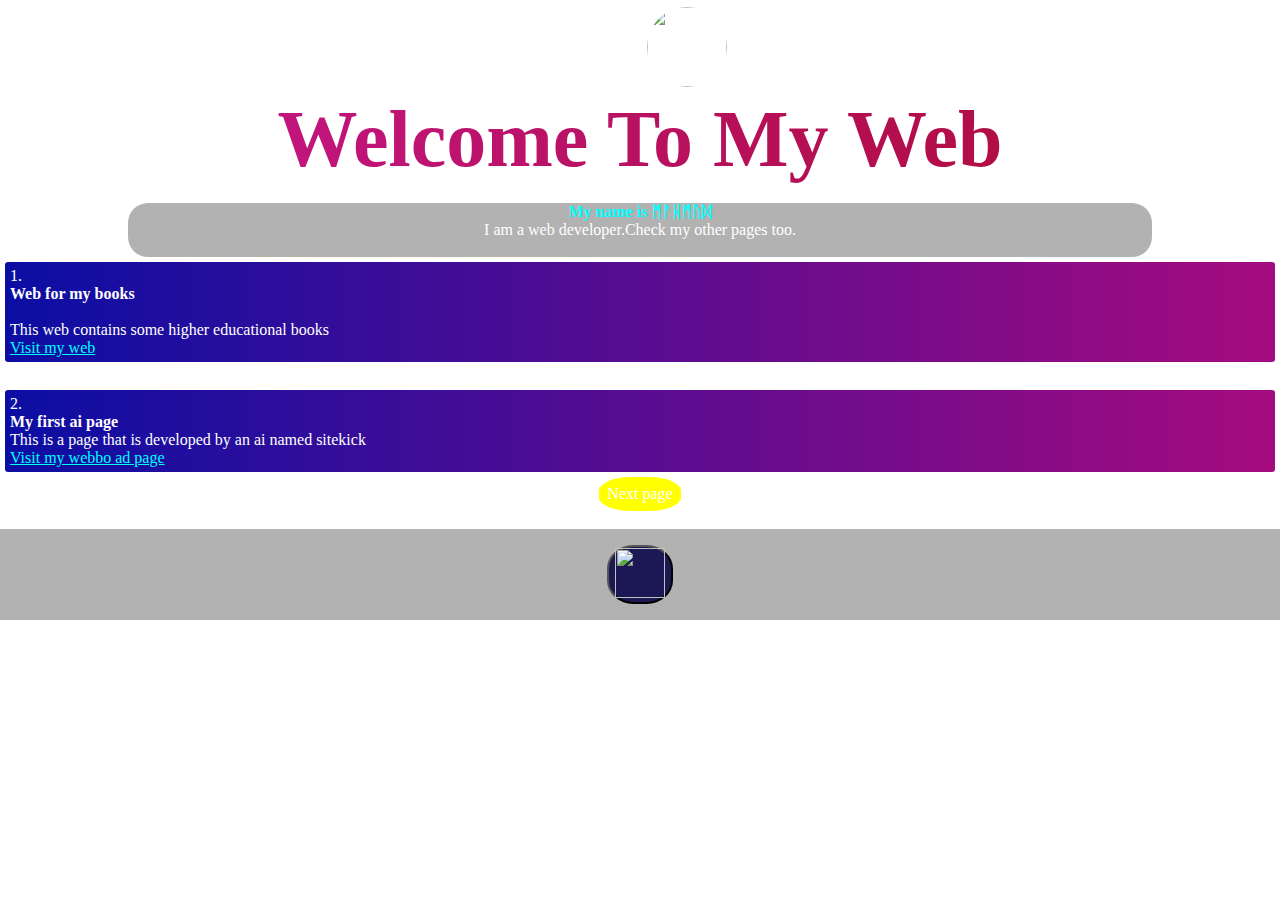
==== index.html @ 9ee57d07 "" ====
<!DOCTYPE html>
<html la="en">
  <head>
    <link rel="stylesheet" type="text/css" href="index.css">
    <meta charset="UTF-8">
    <meta name="viewport" content="width=device-width, initial-scale=1>
    <link rel="icon" type="image/png" href="https://i.ibb.co/MkRtPv7/1671002750835.png?w=128&h=&auto=compress&dpr=1&fit=max">
    <link rel="apple-touch-icon" href="https://i.ibb.co/MkRtPv7/1671002750835.png?w=192&h=&auto=compress&dpr=1&fit=max">
    <title>
    webbo
    </title>
  </head>
  <body>
    <img id="logo" src="https://i.ibb.co/Lh1xSD9/Untitled-design-removebg-preview.png">
    <p>
      <div class="head-container">
        <h1 class="headline">Welcome To My Web</h1>
      </div>
        </p><br>
  <p>

    <div class="identity">
      <h4 style="color:cyan;">My name is <strong>ᛗᚨᚺᛗᚢᛞ</strong><br></h4>
      <p>I am a web developer.Check my other pages too.</p><br>
    </div>
 
  <div id="bookcard">
    1.
    <h4>Web for my books</h4><br>
    This web contains some higher educational books<br>
    <a href="https://mbook.netlify.com" type="button">Visit my web</a>
  </div><br>
  <div id="bookcard">
    2.
    <h4>My first ai page</h4>
    This is a page that is developed by an ai named sitekick<br>
    <a href="webbointro">Visit my webbo ad page</a>
  </div>
     <div style="display: flex; justify-content: center;"><br><a style="all: unset; background-color: yellow; border-radius: 40%; padding: 0.5em 0.5em; display: flex; justify-content: center;" type="button" href="next">Next page</a></div><br>
    <div class="btn-container">
     <!__ Donate me __>
     <button style="border-radius: 2px; background-color: rgb(27, 24, 83); border-radius: 40%;"><img style="width: 50px;height: 50px;" src="https://i.ibb.co/xY8pmTh/facebook-like-butto-1156301672887cxlbmue9-removebg-preview.png"></button>
     <script type="text/javascript" class="coffee-btn" src="https://cdnjs.buymeacoffee.com/1.0.0/button.prod.min.js" data-name="bmc-button" data-slug="mahmud" data-color="#ffff00" data-emoji="☕" data-font="Cookie" data-text="Buy me a coffee" data-outline-color="#000000" data-font-color="#000000" data-coffee-color="#FFDD00" ></script>
    </div>
      <footer>
        <script class="cn_chat" id="cid0020000332073528414" data-cfasync="false" async src="//st.chatango.com/js/gz/emb.js" style="width: 188px;height: 300px;">
          {"handle":"webdis","arch":"js","styles":{"a":"ffffff","b":89,"c":"000000","d":"000000","f":89,"i":89,"k":"ffffff","l":"ffffff","m":"ffffff","o":89,"p":"10","q":"ffffff","r":89,"pos":"br","cv":1,"cvfnt":"serif, sans-serif","cvfntw":"lighter","cvbg":"ffffff","cvbga":89,"cvfg":"ffff6f","cvw":200,"cvh":30,"ticker":1}}
        </script>
      </footer>
    </body>
</html>
---- index.css ----
:root{
    fsty: fade 1s ease-in 1s;
}
*{
    margin: auto auto;
    padding: auto;
    border: 100%;
    animation: fade 1s ease-in 1s;
    background-size: cover;
    size: 100%;
}
#logo{
    height: 5em;
    width: 5em;
    border-radius: 50%;
    margin: auto 50%;
    padding:7px;
    animation: var(fsty) ;
}
.headline{
    text-align: center;
    font-size: 5em;
    background: linear-gradient(to left, #ab0a30, rgb(199, 24, 146));
    -webkit-background-clip: text;
    -webkit-text-fill-color: transparent;
    animation: var(fsty);
    pointer-events: none;
}
@keyframes fade {
    0%{
        opacity: 0;
    }
    50%{
        opacity: 0.5;
    }
    100%{
        opacity: 1;
    }
}
#bookcard{
    background-color: rgba(0,0,0,0.3);
    padding: 0.3125em;
    margin: 0.3125em;
    border-radius: 0.1875em;
    background: linear-gradient(to right, rgb(11, 14, 163), rgb(165, 11, 127));
    animation: var(fsty);
}
body{
    color: white;
    background-image: url("https://encrypted-tbn0.gstatic.com/images?q=tbn:ANd9GcT-I_yD8PL69ru-3HMPNxVqNF3T8J6Vp2APLg&usqp=CAU");
    background-repeat: no-repeat;
    background-attachment: scroll,local;
    background-size: cover;
}
.identity{
    text-align: center;
    background-color: rgba(0,0,0,0.3);
    margin: auto 10%;
    border-radius: 20px;
    animation: var(fsty);
}
a{
    color: cyan;
    animation: var(fsty);
}
.btn-container{
    background-color: rgba(0,0,0,0.3);
    display: flex;
    justify-content: center;
    padding: 1rem;
    animation: var(fsty);
}
.cn_chat{
    position: fixed;
    animation: var(fsty);
}
@media (max-width:500px){
    *{
        font-size: medium;
        margin: auto auto;
    }
    .headline{
        font-size: larger;
    }
    #logo{
        margin: auto;
    }
}
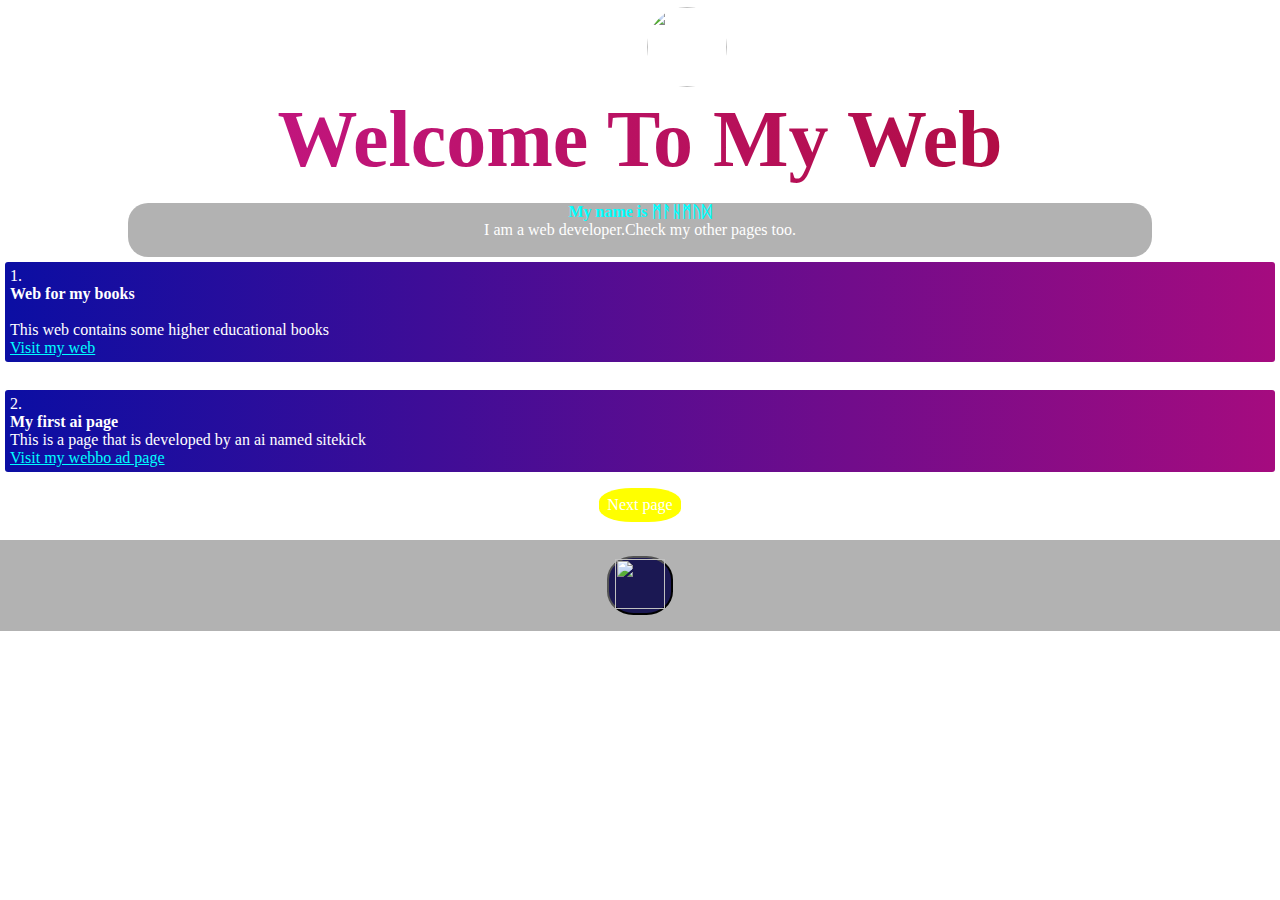
==== commit 0f114951: "" ====
--- a/index.html
+++ b/index.html
@@ -36,7 +36,7 @@
     This is a page that is developed by an ai named sitekick<br>
     <a href="webbointro">Visit my webbo ad page</a>
   </div>
-     <div style="display: flex; justify-content: center;"><br><a style="all: unset; background-color: yellow; border-radius: 40%; padding: 0.5em 0.5em; display: flex; justify-content: center;" type="button" href="next">Next page</a></div><br>
+     <div style="display: flex; justify-content: center; margin-top: 1em;"><br><a style="all: unset; background-color: yellow; border-radius: 40%; padding: 0.5em 0.5em;" type="button" href="next">Next page</a></div><br>
     <div class="btn-container">
      <!__ Donate me __>
      <button style="border-radius: 2px; background-color: rgb(27, 24, 83); border-radius: 40%;"><img style="width: 50px;height: 50px;" src="https://i.ibb.co/xY8pmTh/facebook-like-butto-1156301672887cxlbmue9-removebg-preview.png"></button>
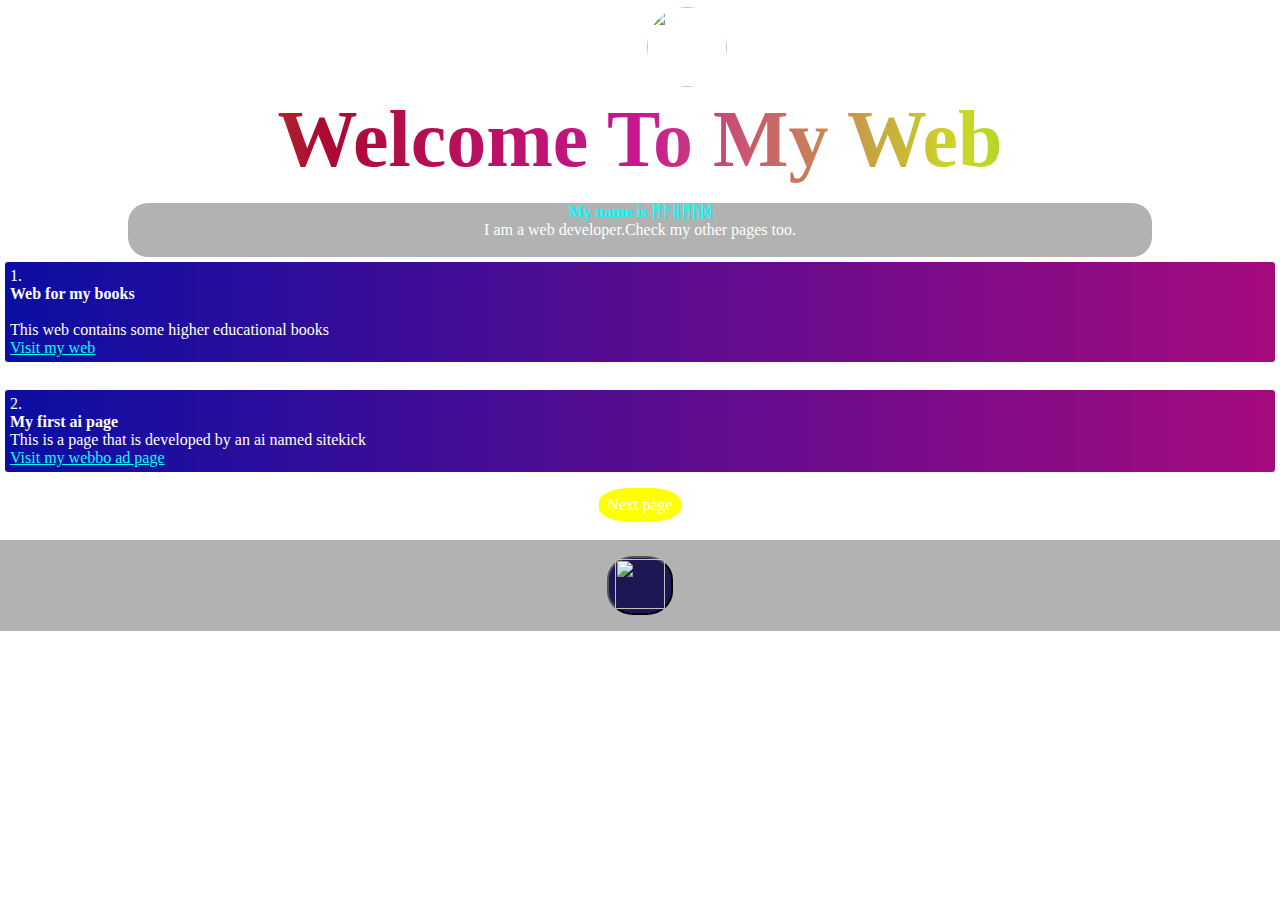
==== commit f1b55868: "Update index.html" ====
--- a/index.html
+++ b/index.html
@@ -4,14 +4,14 @@
     <link rel="stylesheet" type="text/css" href="index.css">
     <meta charset="UTF-8">
     <meta name="viewport" content="width=device-width, initial-scale=1>
-    <link rel="icon" type="image/png" href="https://i.ibb.co/MkRtPv7/1671002750835.png?w=128&h=&auto=compress&dpr=1&fit=max">
-    <link rel="apple-touch-icon" href="https://i.ibb.co/MkRtPv7/1671002750835.png?w=192&h=&auto=compress&dpr=1&fit=max">
+    <link rel="icon" type="image/png" href="https://i.ibb.co/6YjxQ2C/20230109-194001.png?w=128&h=&auto=compress&dpr=1&fit=max">
+    <link rel="apple-touch-icon" href="https://i.ibb.co/6YjxQ2C/20230109-194001.png?w=192&h=&auto=compress&dpr=1&fit=max">
     <title>
     webbo
     </title>
   </head>
   <body>
-    <img id="logo" src="https://i.ibb.co/Lh1xSD9/Untitled-design-removebg-preview.png">
+    <img id="logo" src="https://i.ibb.co/YPYJNJs/20230109-194257-removebg-preview.png">
     <p>
       <div class="head-container">
         <h1 class="headline">Welcome To My Web</h1>
--- a/index.css
+++ b/index.css
@@ -20,7 +20,7 @@
 .headline{
     text-align: center;
     font-size: 5em;
-    background: linear-gradient(to left, #ab0a30, rgb(199, 24, 146));
+    background: linear-gradient(to right, #cad925, #ab0a30, rgb(199, 24, 146), #cad925, #14c443);
     -webkit-background-clip: text;
     -webkit-text-fill-color: transparent;
     animation: var(fsty);
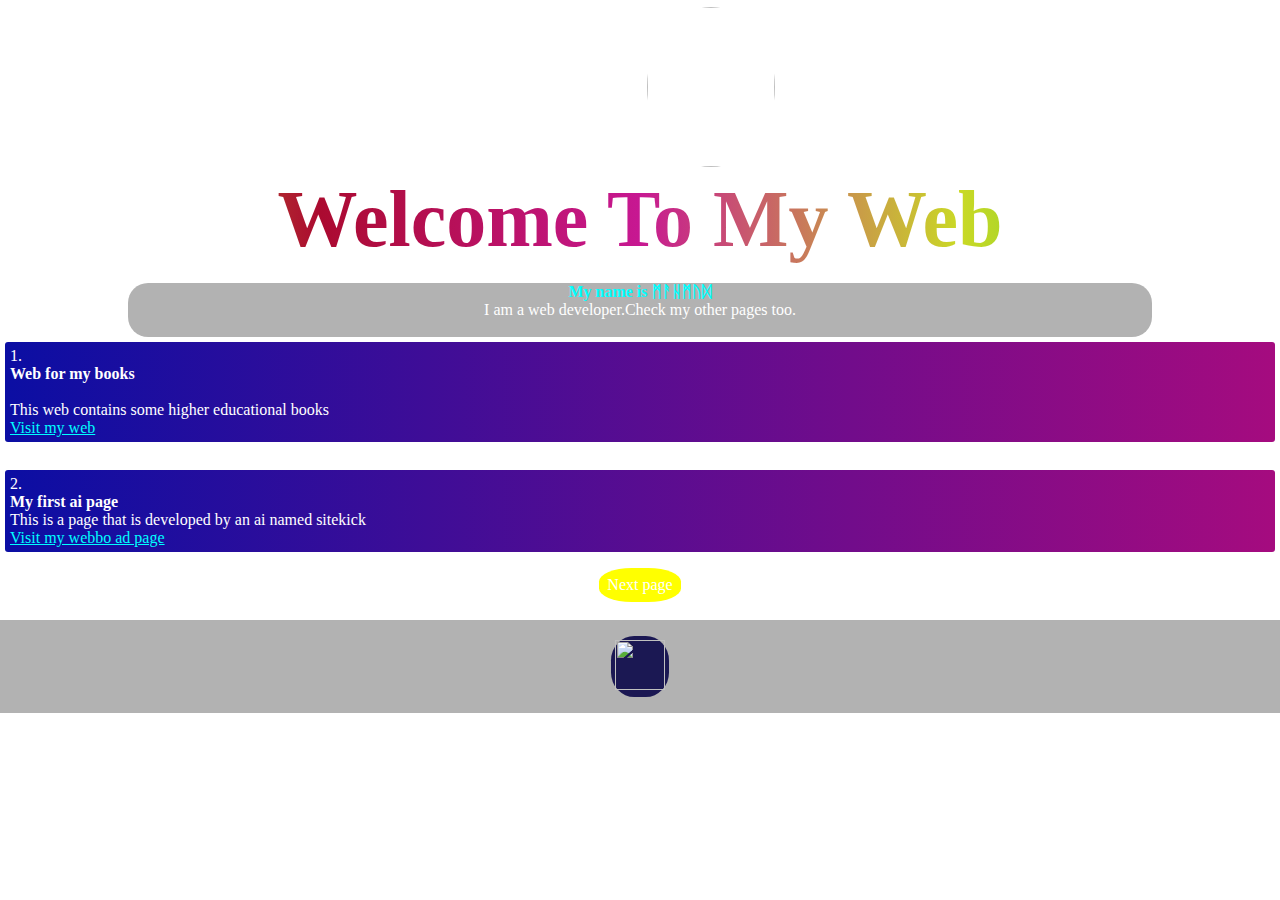
==== commit e2a3cb1a: "" ====
--- a/index.html
+++ b/index.html
@@ -4,8 +4,8 @@
     <link rel="stylesheet" type="text/css" href="index.css">
     <meta charset="UTF-8">
     <meta name="viewport" content="width=device-width, initial-scale=1>
-    <link rel="icon" type="image/png" href="https://i.ibb.co/6YjxQ2C/20230109-194001.png?w=128&h=&auto=compress&dpr=1&fit=max">
-    <link rel="apple-touch-icon" href="https://i.ibb.co/6YjxQ2C/20230109-194001.png?w=192&h=&auto=compress&dpr=1&fit=max">
+    <link rel="icon" type="image/png" href="https://i.ibb.co/5xGLctw/Screenshot-20230109-201639.png?w=128&h=&auto=compress&dpr=1&fit=max">
+    <link rel="apple-touch-icon" href="https://i.ibb.co/5xGLctw/Screenshot-20230109-201639.png?w=192&h=&auto=compress&dpr=1&fit=max">
     <title>
     webbo
     </title>
@@ -39,7 +39,7 @@
      <div style="display: flex; justify-content: center; margin-top: 1em;"><br><a style="all: unset; background-color: yellow; border-radius: 40%; padding: 0.5em 0.5em;" type="button" href="next">Next page</a></div><br>
     <div class="btn-container">
      <!__ Donate me __>
-     <button style="border-radius: 2px; background-color: rgb(27, 24, 83); border-radius: 40%;"><img style="width: 50px;height: 50px;" src="https://i.ibb.co/xY8pmTh/facebook-like-butto-1156301672887cxlbmue9-removebg-preview.png"></button>
+     <button style="border-radius: 2px; background-color: rgb(27, 24, 83); border-radius: 40%; padding: 0.3em;"><img style="width: 50px;height: 50px;" src="https://i.ibb.co/xY8pmTh/facebook-like-butto-1156301672887cxlbmue9-removebg-preview.png"></button>
      <script type="text/javascript" class="coffee-btn" src="https://cdnjs.buymeacoffee.com/1.0.0/button.prod.min.js" data-name="bmc-button" data-slug="mahmud" data-color="#ffff00" data-emoji="☕" data-font="Cookie" data-text="Buy me a coffee" data-outline-color="#000000" data-font-color="#000000" data-coffee-color="#FFDD00" ></script>
     </div>
       <footer>
--- a/index.css
+++ b/index.css
@@ -2,16 +2,15 @@
     fsty: fade 1s ease-in 1s;
 }
 *{
-    margin: auto auto;
-    padding: auto;
-    border: 100%;
+    margin: 0;
+    padding: 0;
+    border: 0;
     animation: fade 1s ease-in 1s;
-    background-size: cover;
     size: 100%;
 }
 #logo{
-    height: 5em;
-    width: 5em;
+    height: 10em;
+    width: 8em;
     border-radius: 50%;
     margin: auto 50%;
     padding:7px;
@@ -69,6 +68,7 @@
     justify-content: center;
     padding: 1rem;
     animation: var(fsty);
+    gap: 0.5em;
 }
 .cn_chat{
     position: fixed;
@@ -80,9 +80,11 @@
         margin: auto auto;
     }
     .headline{
-        font-size: larger;
+        font-size: 2em;
     }
     #logo{
         margin: auto;
+        height: 5px;
+        width: 4px;
     }
-}+}
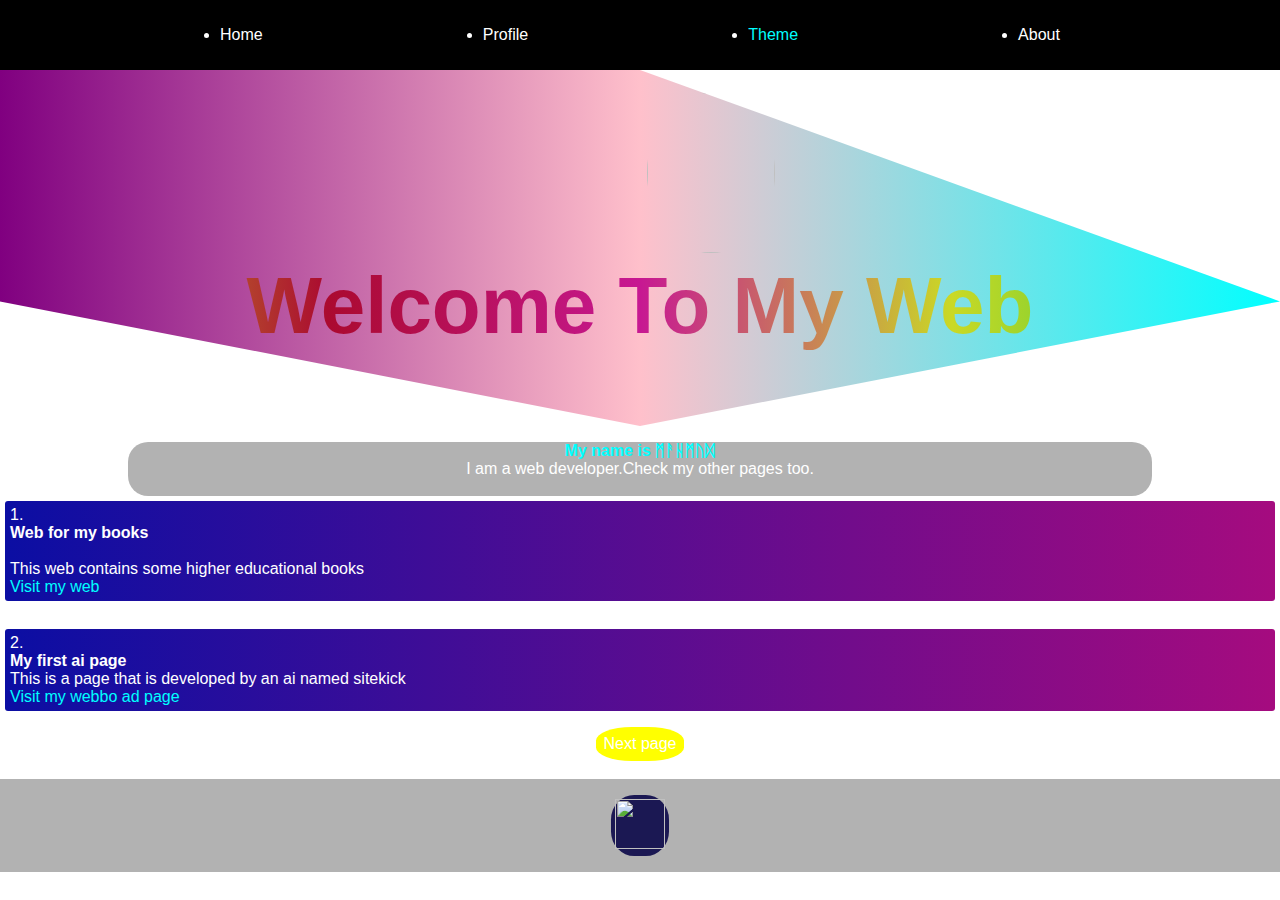
==== commit 7e200275: "" ====
--- a/index.html
+++ b/index.html
@@ -6,17 +6,41 @@
     <meta name="viewport" content="width=device-width, initial-scale=1>
     <link rel="icon" type="image/png" href="https://i.ibb.co/5xGLctw/Screenshot-20230109-201639.png?w=128&h=&auto=compress&dpr=1&fit=max">
     <link rel="apple-touch-icon" href="https://i.ibb.co/5xGLctw/Screenshot-20230109-201639.png?w=192&h=&auto=compress&dpr=1&fit=max">
+    <script src="index.js" defer></script>
     <title>
     webbo
     </title>
   </head>
-  <body>
+  <body class="light">
+    <nav class="navbar">
+      <ul class="navbar-nav">
+        <li class="nav-item">Home</li>
+        <li class="nav-item">Profile</li>
+        <li class="nav-item has-dropdown">
+          <a href="#">Theme</a>
+          <ul class="dropdown">
+            <li class="dropdown-item">
+              <a href="#" id="light">light</a>
+            </li>
+            <li class="dropdown-item">
+              <a href="#" id="dark">dark</a>
+            </li>
+            <li class="dropdown-item">
+              <a href="#" class="solar">solarize</a>
+            </li>
+          </ul>
+        </li>
+        <li class="nav-item">About</li>
+      </ul>
+    </nav>
+    <div id="wel-con">
     <img id="logo" src="https://i.ibb.co/YPYJNJs/20230109-194257-removebg-preview.png">
     <p>
       <div class="head-container">
         <h1 class="headline">Welcome To My Web</h1>
       </div>
         </p><br>
+    </div>
   <p>
 
     <div class="identity">
--- a/index.css
+++ b/index.css
@@ -16,6 +16,26 @@
     padding:7px;
     animation: var(fsty) ;
 }
+.navbar{
+    height: 70px;
+    width: 100%;
+    background: black;
+    color: white;
+}
+.navbar-nav{
+    display: flex;
+    align-items: center;
+    justify-content: space-evenly;
+    height: 100%;
+}
+#wel-con{
+    padding: 1em;
+    background: linear-gradient(to right, purple, pink, cyan);
+    margin-bottom: 1em;
+    padding-bottom: 3.5em;
+    text-align: center;
+    clip-path: polygon(50% 0%, 100% 65%, 50% 100%, 0 65%, 0 0);
+}
 .headline{
     text-align: center;
     font-size: 5em;
@@ -24,6 +44,46 @@
     -webkit-text-fill-color: transparent;
     animation: var(fsty);
     pointer-events: none;
+}
+.dropdown{
+    position: absolute;
+    width: 500px;
+    opacity: 0;
+    z-index: 2;
+    background: gray;
+    border-top: 2px solid white;
+    border-bottom-right-radius: 8px;
+    border-bottom-left-radius: 8px;
+    display: flex;
+    align-items: center;
+    justify-content: space-around;
+    height: 3rem;
+    margin-top: 2rem;
+    padding: 0.5em;
+    box-shadow: rgba(2, 8, 20, 0.1) 0px 0.175em 0.5em;
+    transform: translate(-40%);
+    transition: opacity 0.15s ease-out;
+}
+.has-dropdown:focus-within .dropdown{
+    opacity: 1;
+    pointer-events: auto;
+}
+.dropdown-item a{
+    width: 100%;
+    height: 100%;
+    size: 0.7rem;
+    padding-left: 10px;
+    font-weight: bold;
+}
+.dropdown-item a::before{
+    content: '';
+    border: 2px solid white;
+    border-radius: 50%;
+    width: 2em;
+    height: 2em;
+    display: inline-block;
+    vertical-align: middle;
+    margin-right: 10px;
 }
 @keyframes fade {
     0%{
@@ -50,6 +110,11 @@
     background-repeat: no-repeat;
     background-attachment: scroll,local;
     background-size: cover;
+    font-family: 'Montserrat', sans-serif;
+}
+a{
+    color: currentColor;
+    text-decoration: none;
 }
 .identity{
     text-align: center;
@@ -84,7 +149,7 @@
     }
     #logo{
         margin: auto;
-        height: 5px;
-        width: 4px;
+        height: 5em;
+        width: 4em;
     }
 }
